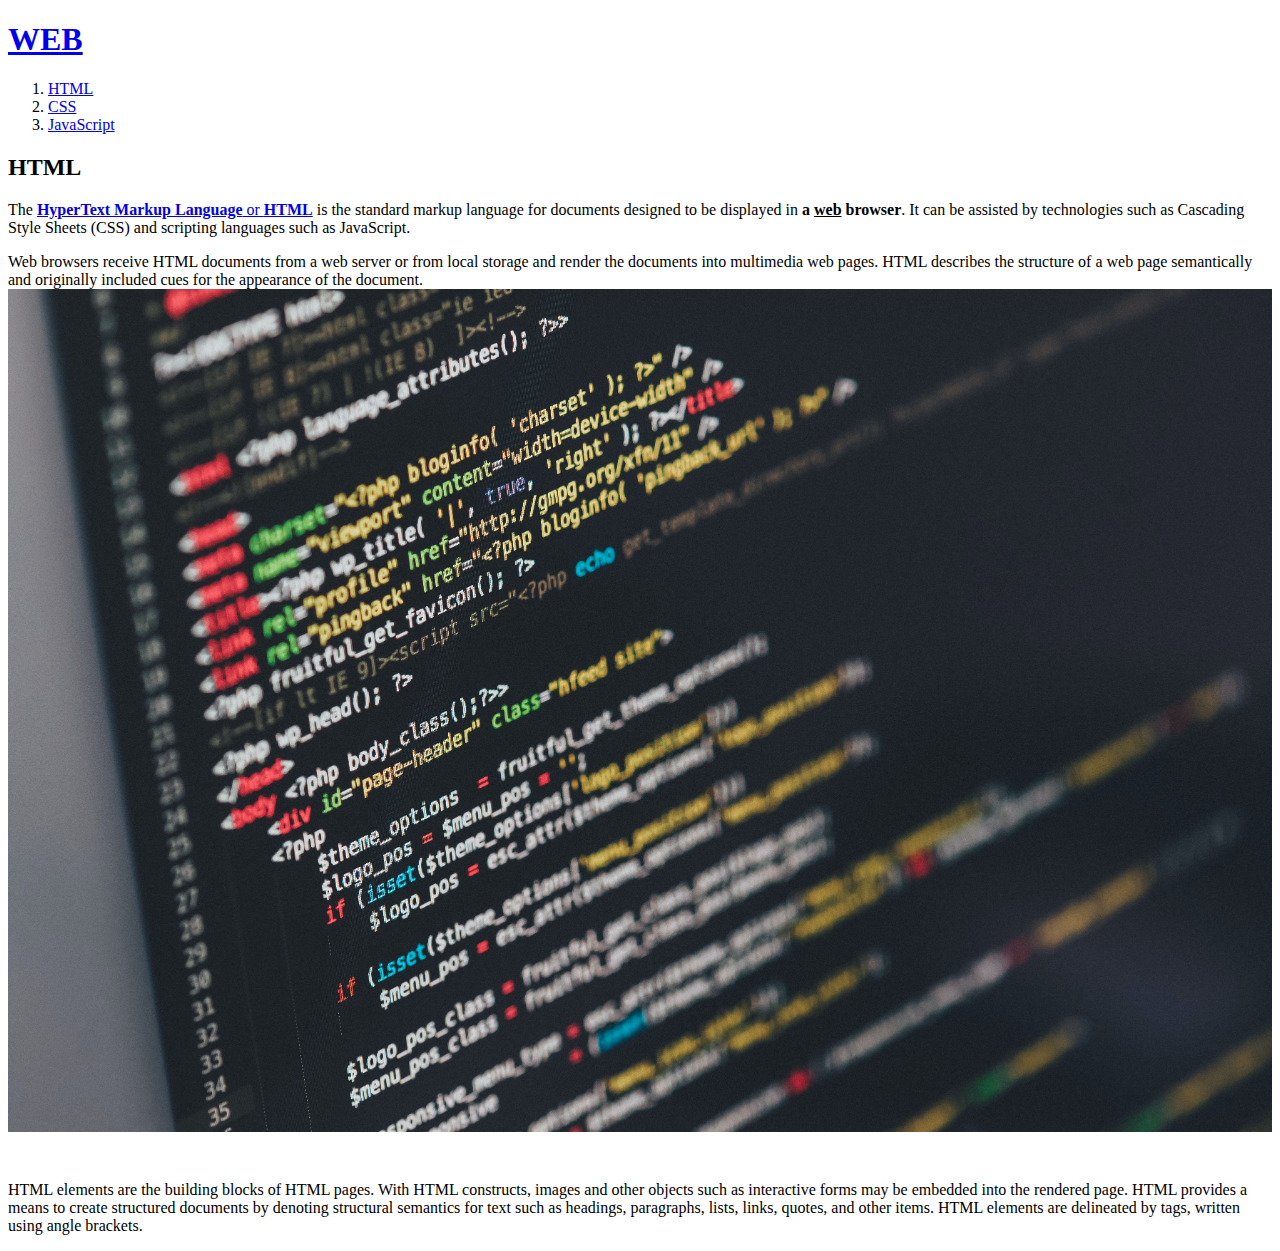
==== 1.html @ 98d67408 "first web site" ====
<!doctype html>
<html>

<head>
    <title>WEB1 - HTML</title>
    <meta charset="utf-8">
</head>

<body>
    <h1><a href="index.html">WEB</a></h1>
    <ol>
        <li><a href="1.html">HTML</a></li>
        <li><a href="2.html">CSS</a></li>
        <li><a href="3.html">JavaScript</a></li>
    </ol>
    <h2>HTML</h2>
    <p>
        The <a href="https://www.w3.org/TR/html5/" target="_blank" title="html5 specification"><strong>HyperText Markup
                Language</strong> or <strong>HTML</strong></a> is the standard markup language for documents designed to
        be displayed in <strong>a <u>web</u> browser</strong>. It can be assisted by technologies such as Cascading
        Style Sheets (CSS) and scripting languages such as JavaScript.
    </p>
    <p>
        Web browsers receive HTML documents from a web server or from local storage and render the documents into
        multimedia web pages. HTML describes the structure of a web page semantically and originally included cues for
        the appearance of the document.
        <img src="coding.jpg" width="100%">
    </p>
    <p style="margin-top:45px;">HTML elements are the building blocks of HTML pages. With HTML constructs, images and
        other objects such as interactive forms may be embedded into the rendered page. HTML provides a means to create
        structured documents by denoting structural semantics for text such as headings, paragraphs, lists, links,
        quotes, and other items. HTML elements are delineated by tags, written using angle brackets.
    </p>
</body>

</html>
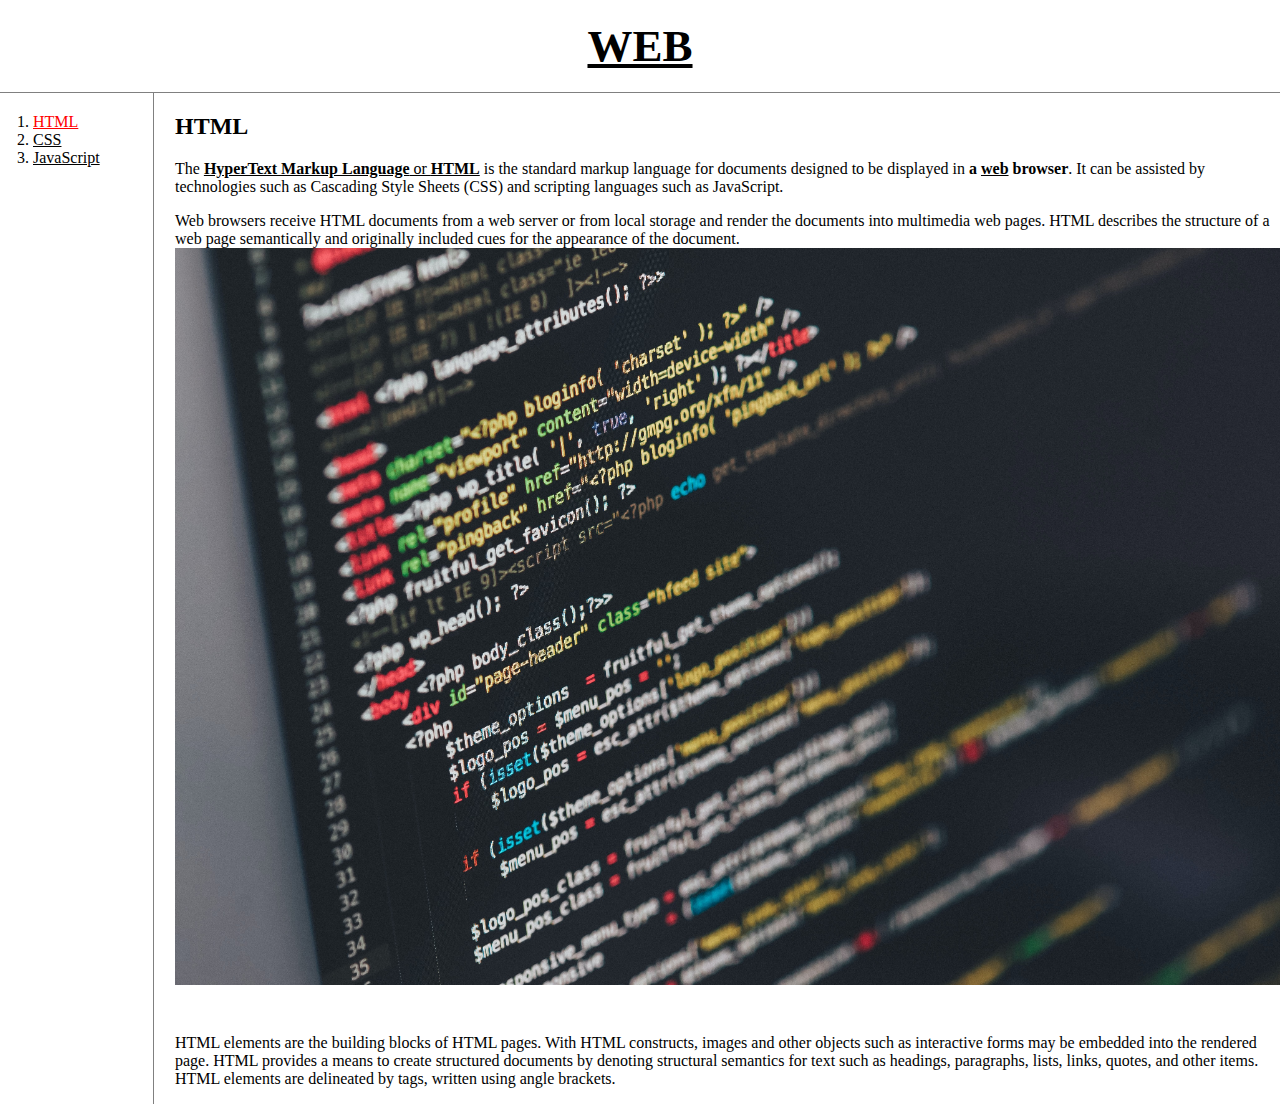
==== commit 674b411d: "add css" ====
--- a/1.html
+++ b/1.html
@@ -4,33 +4,48 @@
 <head>
     <title>WEB1 - HTML</title>
     <meta charset="utf-8">
+    <link rel="stylesheet" href="style.css">
 </head>
 
 <body>
     <h1><a href="index.html">WEB</a></h1>
-    <ol>
-        <li><a href="1.html">HTML</a></li>
-        <li><a href="2.html">CSS</a></li>
-        <li><a href="3.html">JavaScript</a></li>
-    </ol>
-    <h2>HTML</h2>
-    <p>
-        The <a href="https://www.w3.org/TR/html5/" target="_blank" title="html5 specification"><strong>HyperText Markup
-                Language</strong> or <strong>HTML</strong></a> is the standard markup language for documents designed to
-        be displayed in <strong>a <u>web</u> browser</strong>. It can be assisted by technologies such as Cascading
-        Style Sheets (CSS) and scripting languages such as JavaScript.
-    </p>
-    <p>
-        Web browsers receive HTML documents from a web server or from local storage and render the documents into
-        multimedia web pages. HTML describes the structure of a web page semantically and originally included cues for
-        the appearance of the document.
-        <img src="coding.jpg" width="100%">
-    </p>
-    <p style="margin-top:45px;">HTML elements are the building blocks of HTML pages. With HTML constructs, images and
-        other objects such as interactive forms may be embedded into the rendered page. HTML provides a means to create
-        structured documents by denoting structural semantics for text such as headings, paragraphs, lists, links,
-        quotes, and other items. HTML elements are delineated by tags, written using angle brackets.
-    </p>
+    <div id="grid">
+        <ol>
+            <li><a href="1.html" id="active">HTML</a></li>
+            <li><a href="2.html">CSS</a></li>
+            <li><a href="3.html">JavaScript</a></li>
+        </ol>
+        <div id="article">
+            <h2>HTML</h2>
+            <p>
+                The <a href="https://www.w3.org/TR/html5/" target="_blank" title="html5 specification"><strong>HyperText
+                        Markup
+                        Language</strong> or <strong>HTML</strong></a> is the standard markup language for documents
+                designed to
+                be displayed in <strong>a <u>web</u> browser</strong>. It can be assisted by technologies such as
+                Cascading
+                Style Sheets (CSS) and scripting languages such as JavaScript.
+            </p>
+            <p>
+                Web browsers receive HTML documents from a web server or from local storage and render the documents
+                into
+                multimedia web pages. HTML describes the structure of a web page semantically and originally included
+                cues
+                for
+                the appearance of the document.
+                <img src="coding.jpg" width="100%">
+            </p>
+            <p style="margin-top:45px;">HTML elements are the building blocks of HTML pages. With HTML constructs,
+                images
+                and
+                other objects such as interactive forms may be embedded into the rendered page. HTML provides a means to
+                create
+                structured documents by denoting structural semantics for text such as headings, paragraphs, lists,
+                links,
+                quotes, and other items. HTML elements are delineated by tags, written using angle brackets.
+            </p>
+        </div>
+    </div>
 </body>
 
 </html>--- a/style.css
+++ b/style.css
@@ -0,0 +1,51 @@
+body {
+    margin: 0;
+}
+
+a {
+    color: black;
+    /* text-decoration: none; */
+}
+
+#active {
+    color: red;
+}
+
+h1 {
+    font-size: 45px;
+    text-align: center;
+    border-bottom: 1px solid gray;
+    margin: 0;
+    padding: 20px;
+}
+
+ol {
+    border-right: 1px solid gray;
+    width: 100px;
+    margin: 0;
+    padding: 20px;
+}
+
+#grid {
+    display: grid;
+    grid-template-columns: 150px 1fr;
+}
+
+#grid ol {
+    padding-left: 33px;
+}
+
+#grid #article {
+    padding-left: 25px;
+}
+@media(max-width:800px) {
+    #grid{
+        display:block;
+    }
+     ol{
+        border-right:none;
+     }
+     h1 {
+        border-bottom:none;
+     }
+}